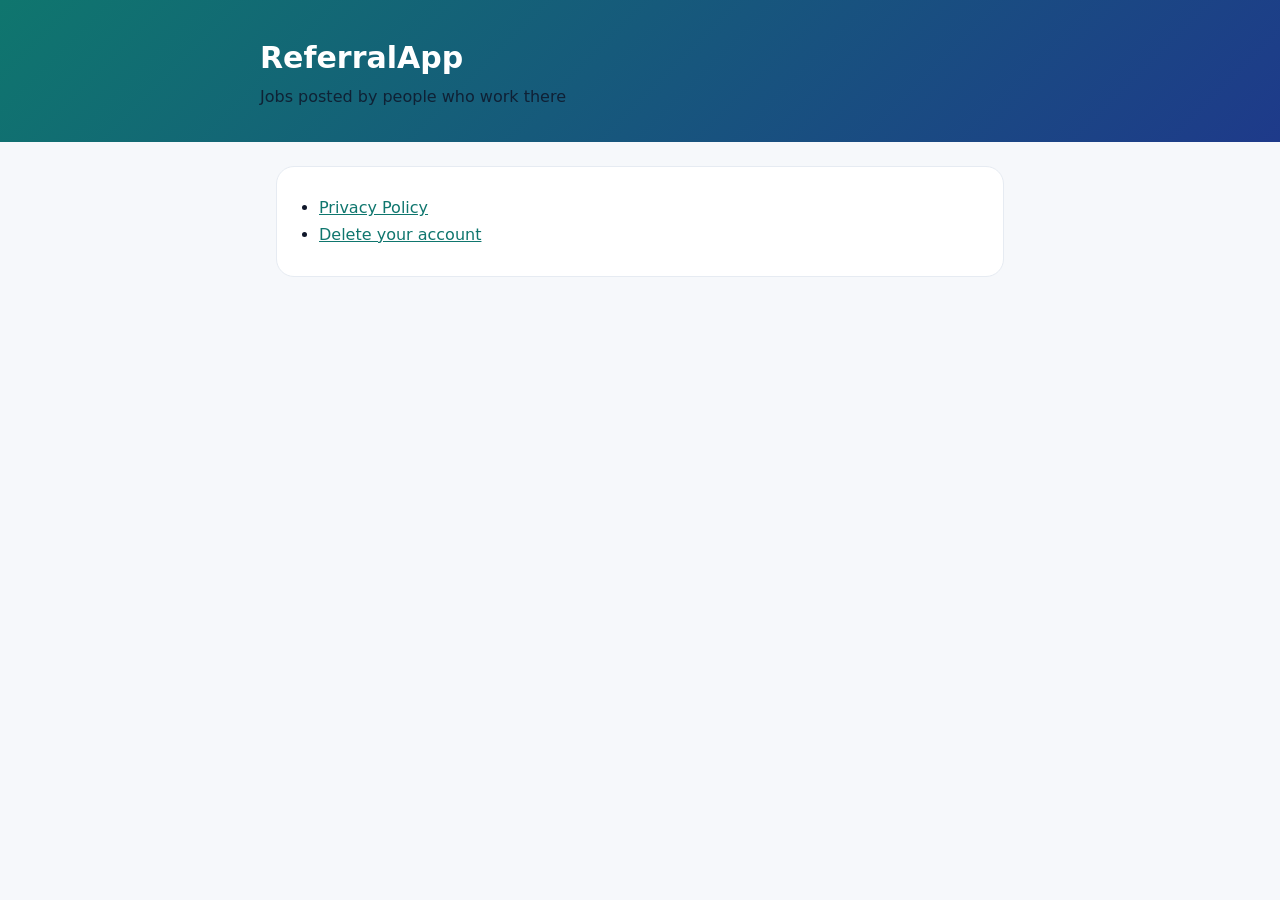
==== docs/index.html @ 6f6c485b "Prepare for Play Store release - Target and compile API 36 (Play requirement for new apps since   31" ====
<!doctype html><html lang="en"><head><meta charset="utf-8"><meta name="viewport" content="width=device-width,initial-scale=1">
<title>ReferralApp</title><link rel="stylesheet" href="style.css"></head><body>
<header><div class="w"><h1>ReferralApp</h1><p>Jobs posted by people who work there</p></div></header>
<main><section><ul><li><a href="privacy.html">Privacy Policy</a></li><li><a href="delete-account.html">Delete your account</a></li></ul></section></main>
</body></html>
---- docs/style.css ----
:root{--ink:#0F172A;--muted:#475569;--brand:#0F766E;--bg:#F6F8FB;--card:#fff;--line:#E6EBF2}
@media (prefers-color-scheme:dark){:root{--ink:#E5EAF2;--muted:#9AA8BD;--brand:#14B8A6;--bg:#0B1220;--card:#131C2E;--line:#223047}}
*{box-sizing:border-box}
body{margin:0;background:var(--bg);color:var(--ink);font:16px/1.65 system-ui,-apple-system,"Segoe UI",Roboto,sans-serif}
header{background:linear-gradient(135deg,#0F766E,#1E3A8A);color:#fff;padding:40px 16px 32px}
header .w,main{max-width:760px;margin:0 auto}
header h1{margin:0;font-size:30px;line-height:1.2}
header p{margin:8px 0 0;opacity:.85}
main{padding:24px 16px 64px}
section{background:var(--card);border:1px solid var(--line);border-radius:18px;padding:20px 22px;margin:0 0 14px}
h2{font-size:19px;margin:0 0 8px}
p,li{color:var(--ink)}
.muted{color:var(--muted);font-size:14px}
a{color:var(--brand)}
ul{padding-left:20px;margin:8px 0}
table{width:100%;border-collapse:collapse;font-size:15px}
td,th{text-align:left;padding:8px 6px;border-top:1px solid var(--line);vertical-align:top}
th{color:var(--muted);font-weight:600;border-top:0}
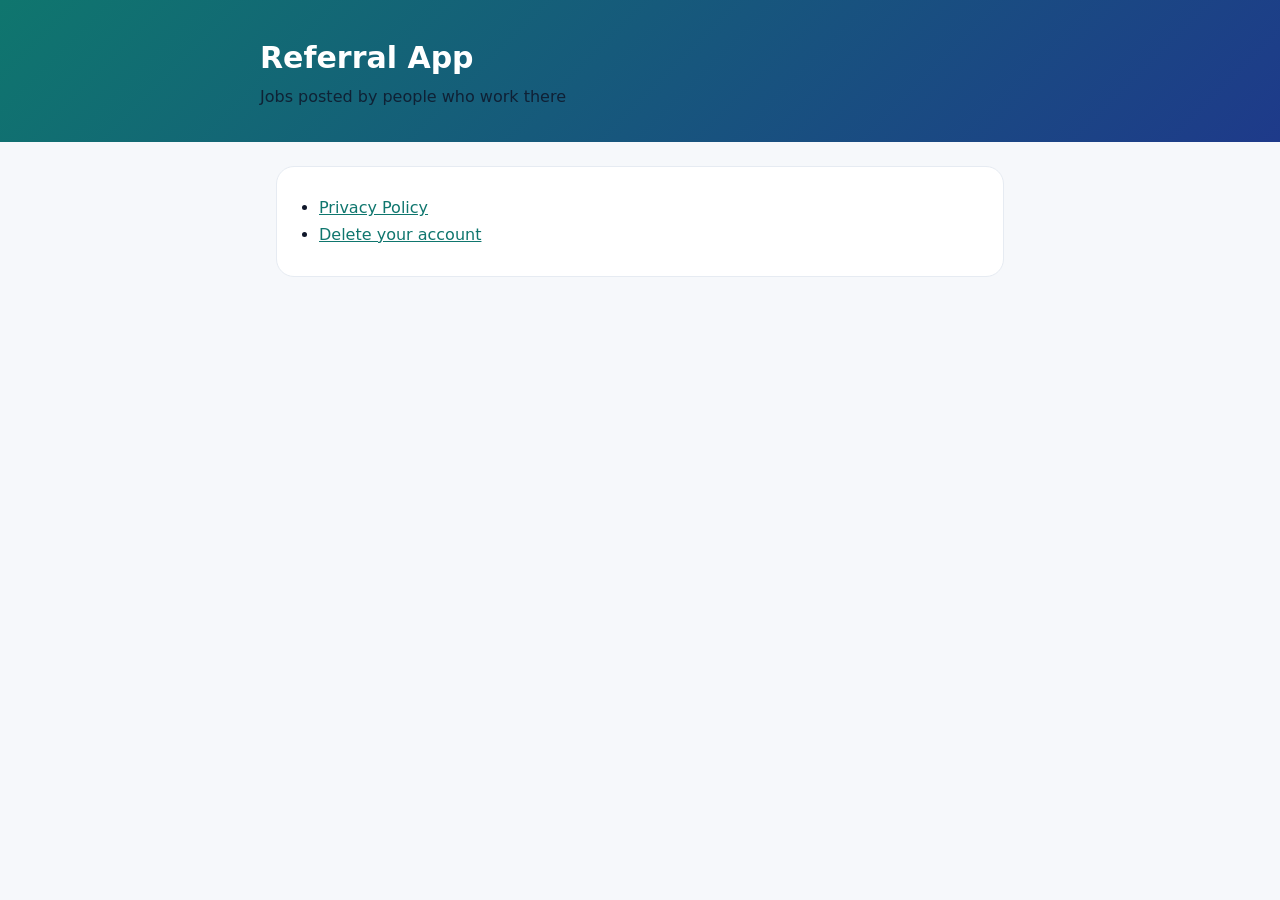
==== commit 5553e006: "Name the app "Referral App" in the launcher, pages and listing Co-Authored-By: Claude Opus 5.5 <nore" ====
--- a/docs/index.html
+++ b/docs/index.html
@@ -1,5 +1,5 @@
 <!doctype html><html lang="en"><head><meta charset="utf-8"><meta name="viewport" content="width=device-width,initial-scale=1">
-<title>ReferralApp</title><link rel="stylesheet" href="style.css"></head><body>
-<header><div class="w"><h1>ReferralApp</h1><p>Jobs posted by people who work there</p></div></header>
+<title>Referral App</title><link rel="stylesheet" href="style.css"></head><body>
+<header><div class="w"><h1>Referral App</h1><p>Jobs posted by people who work there</p></div></header>
 <main><section><ul><li><a href="privacy.html">Privacy Policy</a></li><li><a href="delete-account.html">Delete your account</a></li></ul></section></main>
 </body></html>
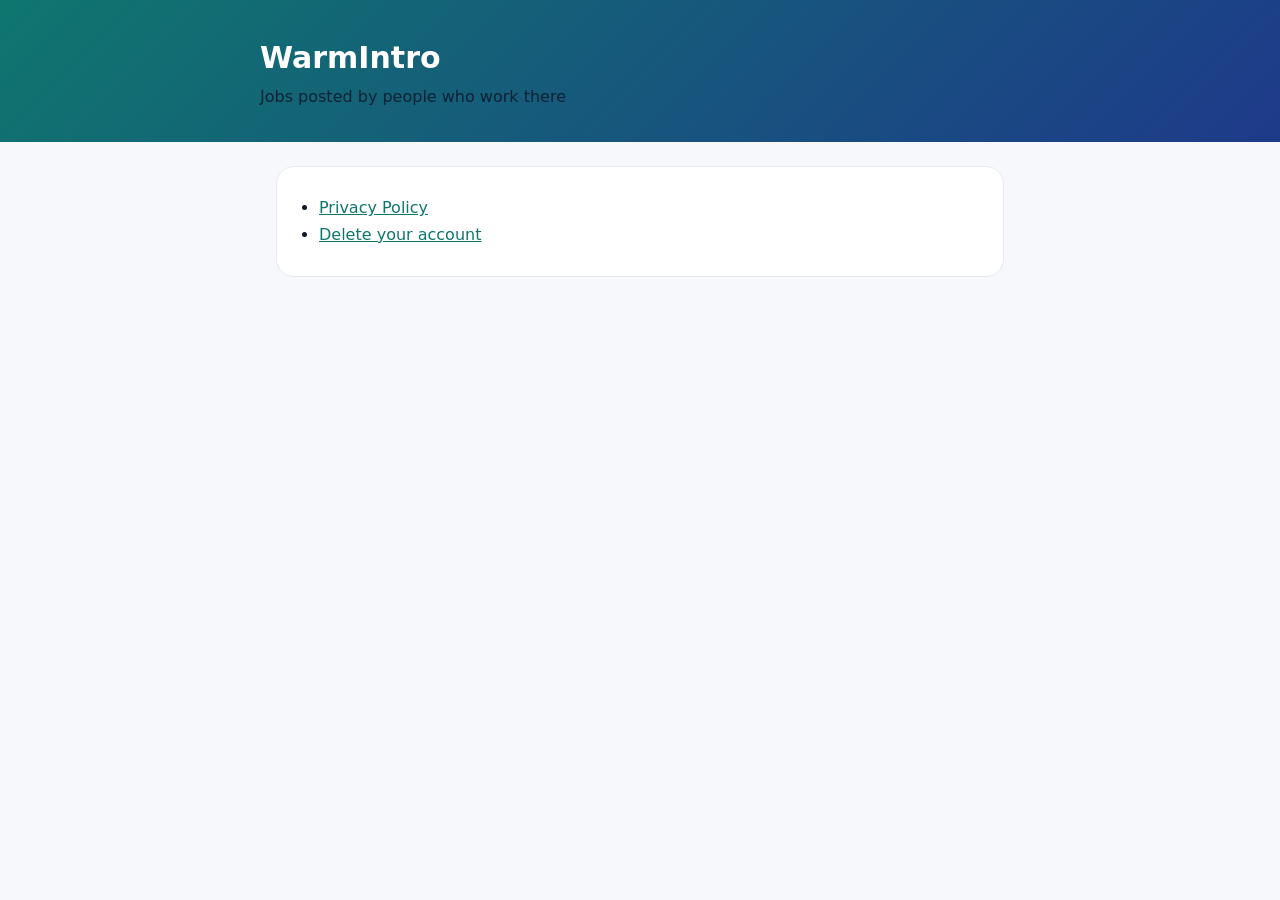
==== commit e68771b1: "Rename the app to WarmIntro Launcher label, Play listing name ("WarmIntro – Job Referrals"), privacy" ====
--- a/docs/index.html
+++ b/docs/index.html
@@ -1,5 +1,5 @@
 <!doctype html><html lang="en"><head><meta charset="utf-8"><meta name="viewport" content="width=device-width,initial-scale=1">
-<title>Referral App</title><link rel="stylesheet" href="style.css"></head><body>
-<header><div class="w"><h1>Referral App</h1><p>Jobs posted by people who work there</p></div></header>
+<title>WarmIntro</title><link rel="stylesheet" href="style.css"></head><body>
+<header><div class="w"><h1>WarmIntro</h1><p>Jobs posted by people who work there</p></div></header>
 <main><section><ul><li><a href="privacy.html">Privacy Policy</a></li><li><a href="delete-account.html">Delete your account</a></li></ul></section></main>
 </body></html>
